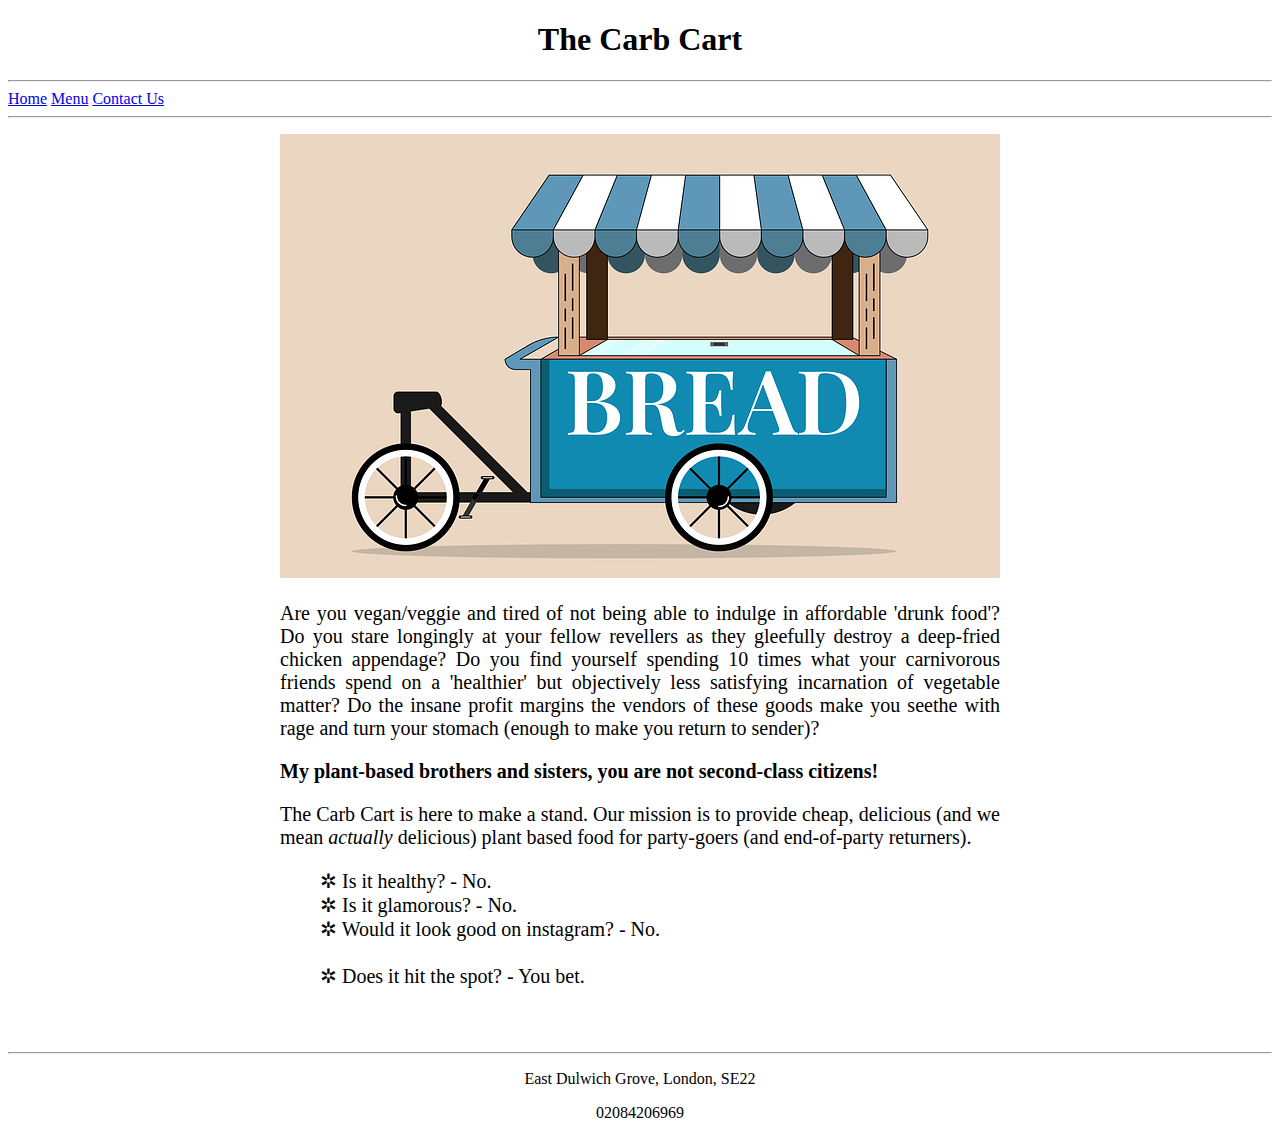
==== restaurant/index.html @ ecb9384e "Initial commit of web pages in practice using html and css" ====
<!DOCTYPE html>
<html lang="en" dir="ltr">
    <head>
        <meta charset="utf-8">
        <style type="text/css">

        .aligncenter
        {
            text-align:center;
            display:block;
        }

        .blocktext
        {
            margin-left: auto;
            margin-right: auto;
            width: 36em;
            font-size: 20px;
            text-align: justify;
        }
        </style>

        <title>The Carb Cart</title>
    </head>

    <body>
        <main>
            <header>
                <h1 style="text-align:center">The Carb Cart</h1>
            </header>

            <nav>
                <hr>
                <a href="index.html">Home</a>
                <a href="menu.html">Menu</a>
                <a href="contact.html">Contact Us</a>
                <hr>
            </nav>

            <section>
                <article>
                    <figure class="aligncenter">
                        <img src="images/food-cart.png" alt="Picture of The Carb Cart">
                    </figure>
                    <div class="blocktext">
                        <p>
                            Are you vegan/veggie and tired of not being able to indulge
                            in affordable 'drunk food'? Do you stare longingly at your
                            fellow revellers as they gleefully destroy a deep-fried chicken
                            appendage? Do you find yourself spending 10 times what your
                            carnivorous friends spend on a 'healthier' but objectively
                            less satisfying incarnation of vegetable matter? Do the insane
                            profit margins the vendors of these goods make you seethe with
                            rage and turn your stomach (enough to make you return to sender)?
                        </p>

                        <p>
                            <strong>My plant-based brothers and sisters, you are not
                                second-class citizens!</strong>
                        </p>

                        <p>
                            The Carb Cart is here to make a stand. Our mission is to
                            provide cheap, delicious (and we mean <em>actually</em> delicious)
                            plant based food for party-goers (and end-of-party returners).
                        </p>

                        <ul style="list-style-type:none;">
                            <li>&#10034; Is it healthy? - No.</li>
                            <li>&#10034; Is it glamorous? - No.</li>
                            <li>&#10034; Would it look good on instagram? - No.</li>
                            <br>
                            <li>&#10034; Does it hit the spot? - You bet.</li>
                        </ul>

                    </div>

                </article>

            </section>

            <footer class="aligncenter">
                <br>
                <br>
                <hr>
                <p>East Dulwich Grove, London, SE22</p>
                <p>02084206969</p>
            </footer>

        </main>
    </body>
</html>
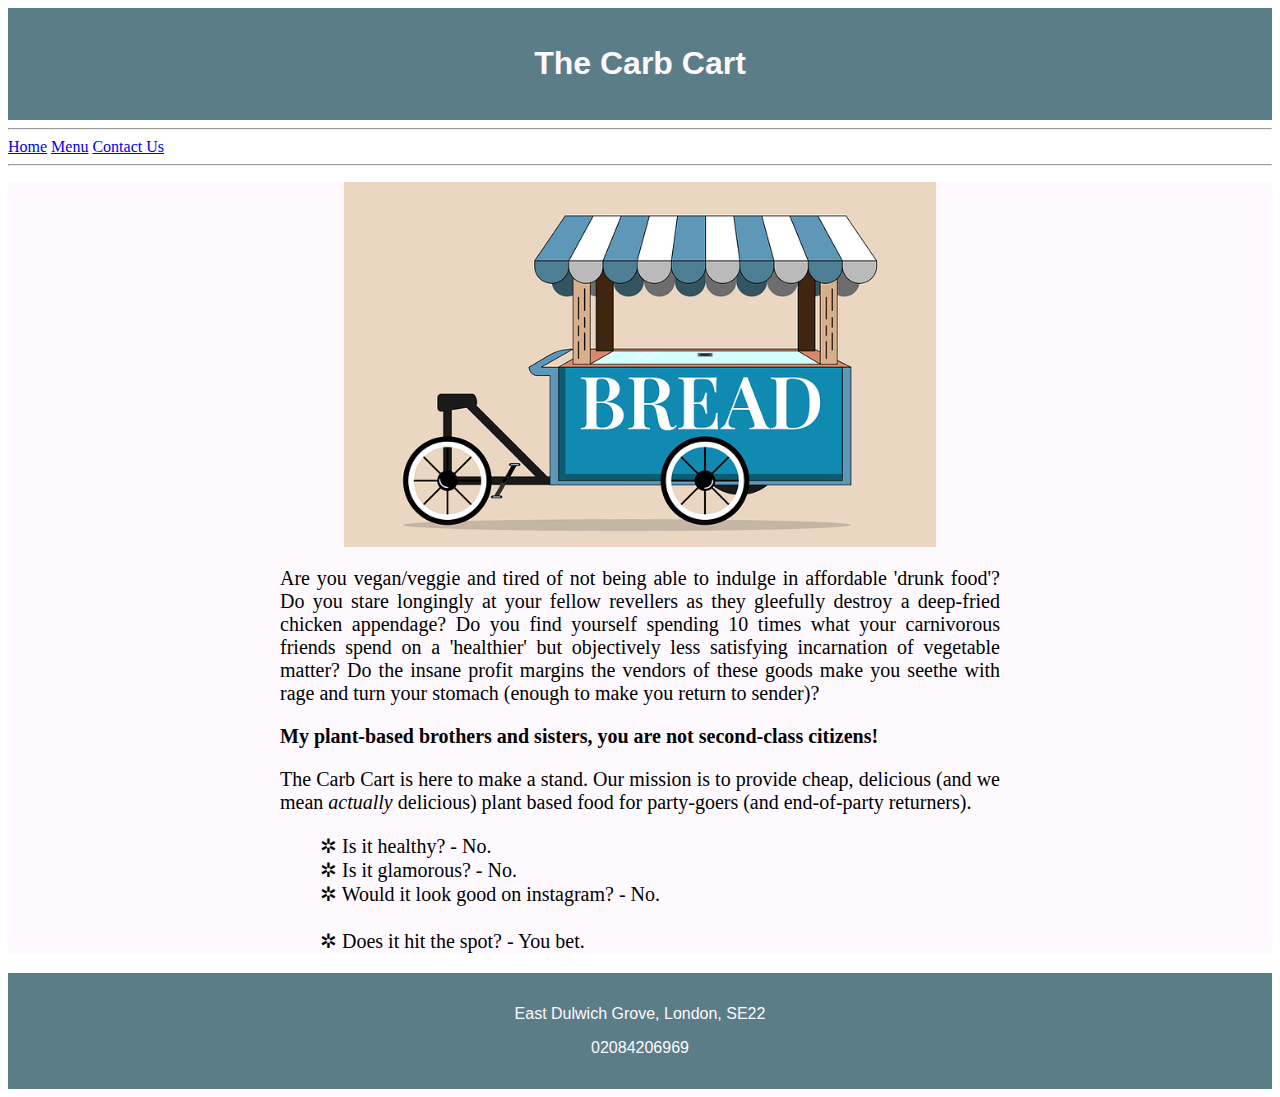
==== commit 290d9d64: "Finishing bootsrap practice and improving restaurant site." ====
--- a/restaurant/index.html
+++ b/restaurant/index.html
@@ -2,13 +2,8 @@
 <html lang="en" dir="ltr">
     <head>
         <meta charset="utf-8">
+        <link rel="stylesheet" href="styles/restaurantStyles.css">
         <style type="text/css">
-
-        .aligncenter
-        {
-            text-align:center;
-            display:block;
-        }
 
         .blocktext
         {
@@ -17,6 +12,13 @@
             width: 36em;
             font-size: 20px;
             text-align: justify;
+        }
+
+        .center {
+            display: block;
+            margin-left: auto;
+            margin-right: auto;
+            width: 50%;
         }
         </style>
 
@@ -37,10 +39,11 @@
                 <hr>
             </nav>
 
-            <section>
+            <section style="background-color: #fef9ff;">
                 <article>
-                    <figure class="aligncenter">
-                        <img src="images/food-cart.png" alt="Picture of The Carb Cart">
+                    <figure>
+                        <img src="images/food-cart.png" alt="Picture of The Carb Cart"
+                        class="center">
                     </figure>
                     <div class="blocktext">
                         <p>
@@ -79,10 +82,7 @@
 
             </section>
 
-            <footer class="aligncenter">
-                <br>
-                <br>
-                <hr>
+            <footer>
                 <p>East Dulwich Grove, London, SE22</p>
                 <p>02084206969</p>
             </footer>
--- a/restaurant/styles/restaurantStyles.css
+++ b/restaurant/styles/restaurantStyles.css
@@ -0,0 +1,17 @@
+
+
+
+
+/* Modified default selectors */
+header, footer {
+    text-align: center;
+    font-family: arial;
+
+    background-color: #5b7d87;
+    color: #fef9ff;
+
+    width: auto;
+    padding: 1em;
+}
+
+/* Custom classes */
